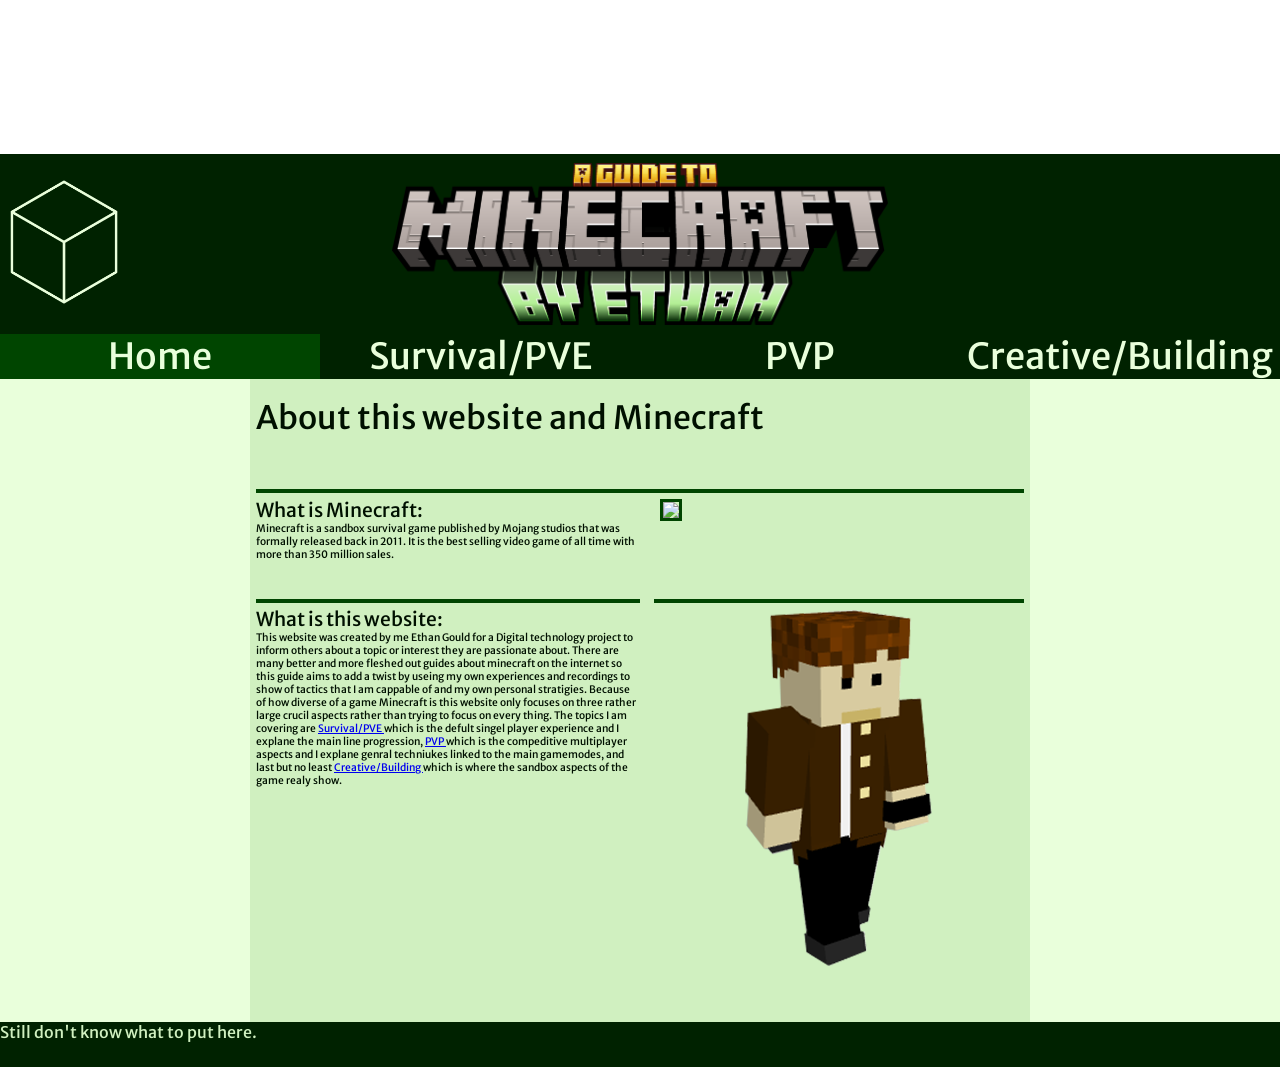
==== index.html @ a9ca81f1 "Apr 9, 2026, 11:41 PM" ====
<!DOCTYPE html>
<html lang=en>
<head>
    <meta charset="UTF-8">
    <link href="style.css" rel="stylesheet">
    <link rel="icon" type="png" href="logodark.png">
    <title>
        Home - A Minecraft guide
    </title>
    <!--Font from Google fonts and are open source under the SIL OPEN FONT LICENSE-->
    <link rel="preconnect" href="https://fonts.googleapis.com">
    <link rel="preconnect" href="https://fonts.gstatic.com" crossorigin>
    <link href="https://fonts.googleapis.com/css2?family=Merriweather+Sans:ital,wght@0,450;1,450&display=swap" rel="stylesheet">
</head>
<body>
    <video autoplay muted loop id="backgroundvideo">
        <source src="spiningbackground.mp4" type="video/mp4">
    </video>
    <header>
        <div class="headerlogo">
            <img src="logo.png" alt=" ">
        </div>
        <div class="headertext">
            <!--Immage made by me using www.blockbench.net with the www.ewanhowell.com/plugins/minecraft-title-generator plugin and is my own free use content as per www.minecraft.net/en-us/eula-->
            <img src="title.png" alt="A guid to Minecraft by Ethan">
        </div>
        <div class="headerspace">
        </div>
        <nav>
            <ul>
                <li>
                    <a class="currentpage">
                        Home
                    </a>
                </li>
                <li>
                    <a href="pagepve.html">
                        Survival/PVE
                    </a>
                </li>
                <li>
                    <a href="pagepvp.html">
                        PVP
                    </a>
                </li>
                <li>
                    <a href="pagecreative.html">
                        Creative/Building
                    </a>
                </li>
            </ul>
        </nav>
    </header>
    <main>
        <div class="mainhome">
            <div class="mainhomeheader">
                <h1>
                    About this website and Minecraft
                </h1>
            </div>
            <div class="mainhomeaboutminecraft">
                <h2>
                    What is Minecraft:
                </h2>
                <p>
                    Minecraft is a sandbox survival game published by Mojang studios that was formally released back in 2011. It is the best selling video game of all time with more than 350 million sales.
                </p>
            </div>
            <div class="mainhomeimmage1">
                <img src="https://upload.wikimedia.org/wikipedia/commons/5/53/Minecraft_Beta_1.8.1_Gameplay_Screenshot.png">
            </div>
            <div class="mainhomeaboutwebsite">
                <h2>
                    What is this website:
                </h2>
                <p>
                    This website was created by me Ethan Gould for a Digital technology project to inform others about a topic or interest they are passionate about. There are many better and more fleshed out guides about minecraft on the internet so this guide aims to add a twist by useing my own experiences and recordings to show of tactics that I am cappable of and my own personal stratigies. Because of how diverse of a game Minecraft is this website only focuses on three rather large crucil aspects rather than trying to focus on every thing. The topics I am covering are 
                    <a href="pagepve.html">
                        Survival/PVE
                    </a>
                    which is the defult singel player experience and I explane the main line progression,
                    <a href="pagepvp.html">
                        PVP
                    </a>
                    which is the compeditive multiplayer aspects and I explane genral techniukes linked to the main gamemodes, and last but no least
                    <a href="pagecreative.html">
                        Creative/Building
                    </a>
                    which is where the sandbox aspects of the game realy show.
                </p>
            </div> 
            <div class="mainhomeimmage2">
                <img src="me.png">
            </div>
        </div>
    </main>
    <footer>
        <p>
            Still don't know what to put here.
        </p>
    </footer>
</body>
</html>
---- style.css ----
body{
    margin:0%;
    padding: 0%;
    overflow-x: hidden;
    ::-webkit-scrollbar {
        display: none;
    }
}
header{
    margin: 0%;
    padding: 0%;
    position: sticky;
    top: 0;
    display: grid;
    grid-template-areas:
    'headerlogo headertitle headerspace'
    'headernav headernav headernav';
    background-color: #002200;
    .headerlogo{
        grid-area: headerlogo;
        width: 10vw;
        align-content: center;
        justify-content: left;
        img{
            max-width: 10vw;
            max-height: 20vh;
        }
    }
    .headertext{
        grid-area: headertitle;
        width: 80vw;
        height: 20vh;
        display: flex;
        justify-content: center;
        align-items: center;
        img{
            max-width: 80vw;
            max-height: 18vh;
            color: #d0f0c0;
            font-size: 6vh;
            font-family: "Merriweather Sans", sans-serif;
            font-optical-sizing: auto;
            font-weight: 450;
        }
    }
    .headerspace{
        grid-area: headerspace;
        width: 10vw;
    }
    nav{
        grid-area: headernav;
        margin:0%;
        padding: 0%;
        height: 5vh;
        ul{
            margin: 0%;
            padding: 0%;
            height: 5vh;
            list-style-type: none;
            display: flex;
            justify-content: space-evenly;
            background-color: #002200;
            a{
                margin: 0%;
                padding: 0%;
                text-align: center;
                display: block;
                text-decoration: none;
                color: #e9ffdb;
                width: 25vw;
                height: 5vh;
                font-size: 4vh;
                font-family: "Merriweather Sans", sans-serif;
                font-optical-sizing: auto;
                font-weight: 450;
                font-style: normal;
            }
            a:hover:not(.currentpage){
                background-color: #001000;
            }
            .currentpage{
                background-color: #004500;
            }
        }
    }
}
main{
    margin: 0%;
    padding: 0%;
    background-color: #e9ffdb;
    display: flex;
    justify-content: center;
    .mainhome{
        width: 60vw;
        padding: 0.5vw;
        min-height: 70vh;
        background-color: #d0f0c0;
        display: grid;
        grid-template-areas:
        'mainhomeheader mainhomeheader'
        'mainhomeaboutminecraft mainhomeimmage1'
        'mainhomeaboutwebsite mainhomeimmage2';
        .mainhomeheader{
            grid-area: mainhomeheader;
            border-bottom-style: solid;
            border-bottom-color: #004500;
            border-bottom-width: 0.5vh;
            h1{
                font-size: 2.5vw;
                margin: 0%;
                padding: 0%;
                margin-top: 1vw;
                margin-bottom: 1vw;
                color: #001000;
                font-family: "Merriweather Sans", sans-serif;
                font-optical-sizing: auto;
                font-weight: 450;
                font-style: normal;
            }
        }
        .mainhomeaboutminecraft{
            grid-area: mainhomeaboutminecraft;
            max-width: 30vw;
            border-bottom-style: solid;
            border-bottom-color: #004500;
            border-bottom-width: 0.5vh;
            h2{
                font-size: 1.5vw;
                margin: 0%;
                padding: 0%;
                margin-top: 0.5vh;
                color: #001000;
                font-family: "Merriweather Sans", sans-serif;
                font-optical-sizing: auto;
                font-weight: 450;
                font-style: normal;
            }
            p{
                font-size: 0.8vw;
                margin: 0%;
                padding: 0%;
                color: #001000;
                font-family: "Merriweather Sans", sans-serif;
                font-optical-sizing: auto;
                font-weight: 450;
                font-style: normal;
            }
        }
        .mainhomeimmage1{
            grid-area: mainhomeimmage1;
            border-bottom-style: solid;
            border-bottom-color: #004500;
            border-bottom-width: 0.5vh;
            img{
                border-style: solid;
                border-color: #004500;
                border-width: .25vw;
                max-width: 28.5vw;
                margin: 0.5vw;
                margin-bottom: 1vh;
            }
        }
        .mainhomeaboutwebsite{
            grid-area: mainhomeaboutwebsite;
            max-width: 30vw;
            h2{
                font-size: 1.5vw;
                margin: 0%;
                padding: 0%;
                margin-top: 0.5vh;
                color: #001000;
                font-family: "Merriweather Sans", sans-serif;
                font-optical-sizing: auto;
                font-weight: 450;
                font-style: normal;
            }
            p{
                font-size: 0.8vw;
                margin: 0%;
                padding: 0%;
                color: #001000;
                font-family: "Merriweather Sans", sans-serif;
                font-optical-sizing: auto;
                font-weight: 450;
                font-style: normal;
            }
        }
        .mainhomeimmage2{
            grid-area: mainhomeimmage2;
            img{
                max-width: 28vw;
                margin: 2%;
            }
        }
    }
    .mainpvp{
        width: 60vw;
        padding: 0.5vw;
        min-height: 70vh;
        background-color: #d0f0c0;
        display: grid;
        grid-row-end: inherit;
        grid-template-areas:
        'mainpvpheader mainpvpheader'
        'mainpvpabout mainpvpabout';
        .mainpvpheader{
            grid-area: mainpvpheader;
            border-bottom-style: solid;
            border-bottom-color: #004500;
            border-bottom-width: 0.5vh;
            text-align: center;
            h1{
                font-size: 2.5vw;
                margin: 0%;
                padding: 0%;
                margin-top: 1vw;
                margin-bottom: 1vw;
                color: #001000;
                font-family: "Merriweather Sans", sans-serif;
                font-optical-sizing: auto;
                font-weight: 450;
                font-style: normal;
            }
        }
        .mainpvpabout{
            grid-area: mainpvpabout;
            border-bottom-style: solid;
            border-bottom-color: #004500;
            border-bottom-width: 0.5vh;
            h2{
                font-size: 1.5vw;
                margin: 0%;
                padding: 0%;
                margin-top: 0.5vh;
                color: #001000;
                font-family: "Merriweather Sans", sans-serif;
                font-optical-sizing: auto;
                font-weight: 450;
                font-style: normal;
            }
            p{
                font-size: 0.8vw;
                margin: 0%;
                padding: 0%;
                color: #001000;
                font-family: "Merriweather Sans", sans-serif;
                font-optical-sizing: auto;
                font-weight: 450;
                font-style: normal;
            }
        }
    }
}
/*I made the border my self using minecraft resources as refrence. Im just saveing the code here.
border-image-source: url(border.png);
border-image-width: 1vw;
border-image-repeat: repeat;  
border-image-slice: 28;
border-image-outset: 1vw;*/
footer{
    margin: 0%;
    padding: 0%;
    height: 5vh;
    background-color: #002200;
    p{
        margin: 0%;
        padding: 0%;
        color: #d0f0c0;
        font-family: "Merriweather Sans", sans-serif;
        font-optical-sizing: auto;
        font-weight: 450;
        font-style: normal;
    }
}
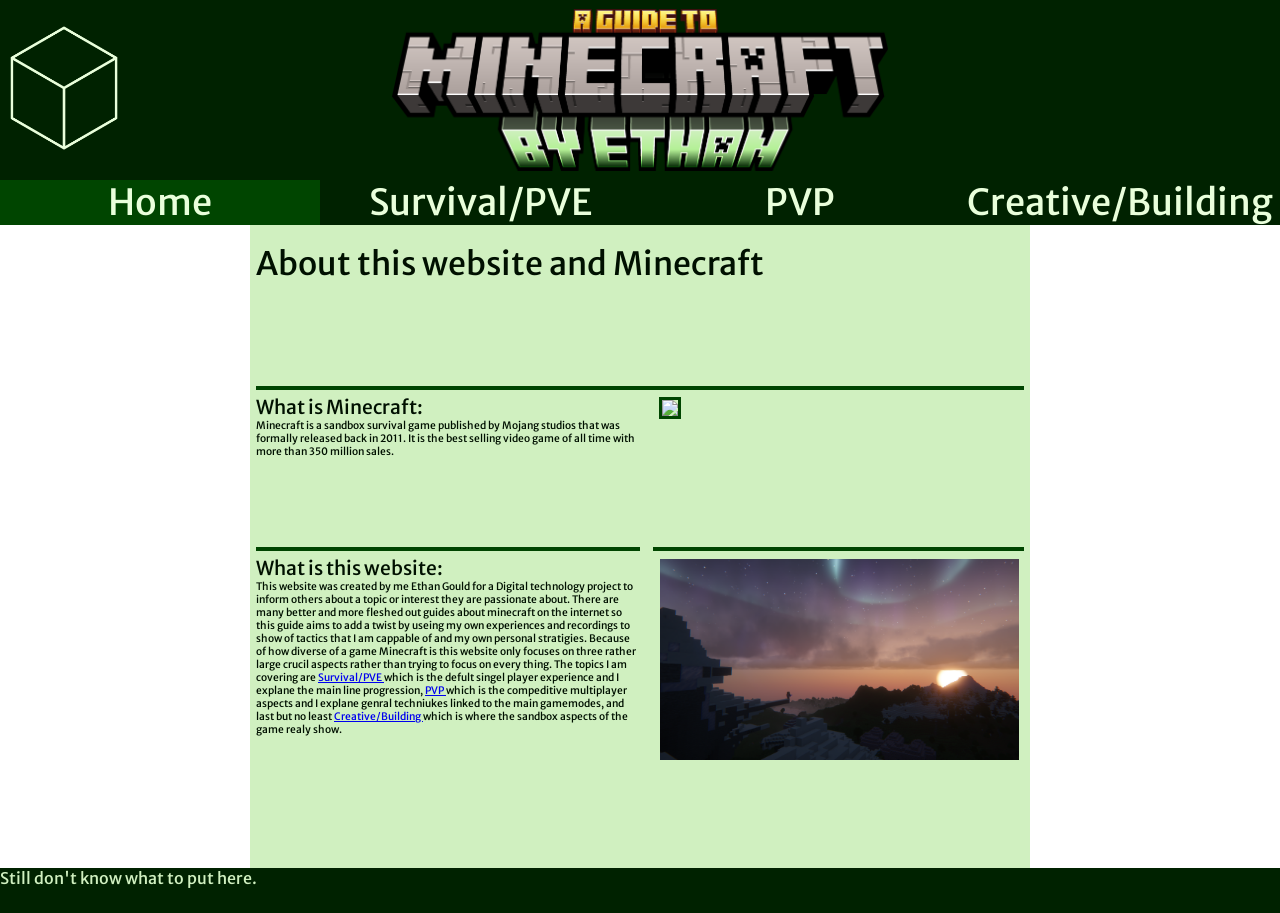
==== commit 9eb6532a: "Apr 12, 2026, 3:19 AM" ====
--- a/index.html
+++ b/index.html
@@ -90,7 +90,7 @@
                 </p>
             </div> 
             <div class="mainhomeimmage2">
-                <img src="me.png">
+                <img src="meonmountian.png">
             </div>
         </div>
     </main>
--- a/style.css
+++ b/style.css
@@ -6,7 +6,14 @@
         display: none;
     }
 }
+#backgroundvideo{
+    z-index: 1;
+    min-width: 100vw;
+    min-height: 100vh;
+    position: fixed;
+}
 header{
+    z-index: 3;
     margin: 0%;
     padding: 0%;
     position: sticky;
@@ -85,9 +92,10 @@
     }
 }
 main{
+    position: relative;
+    z-index: 2;
     margin: 0%;
     padding: 0%;
-    background-color: #e9ffdb;
     display: flex;
     justify-content: center;
     .mainhome{
@@ -258,9 +266,13 @@
 border-image-slice: 28;
 border-image-outset: 1vw;*/
 footer{
+    position: relative;
+    bottom: 0;
+    z-index: 2;
     margin: 0%;
     padding: 0%;
     height: 5vh;
+    width: 100vw;
     background-color: #002200;
     p{
         margin: 0%;
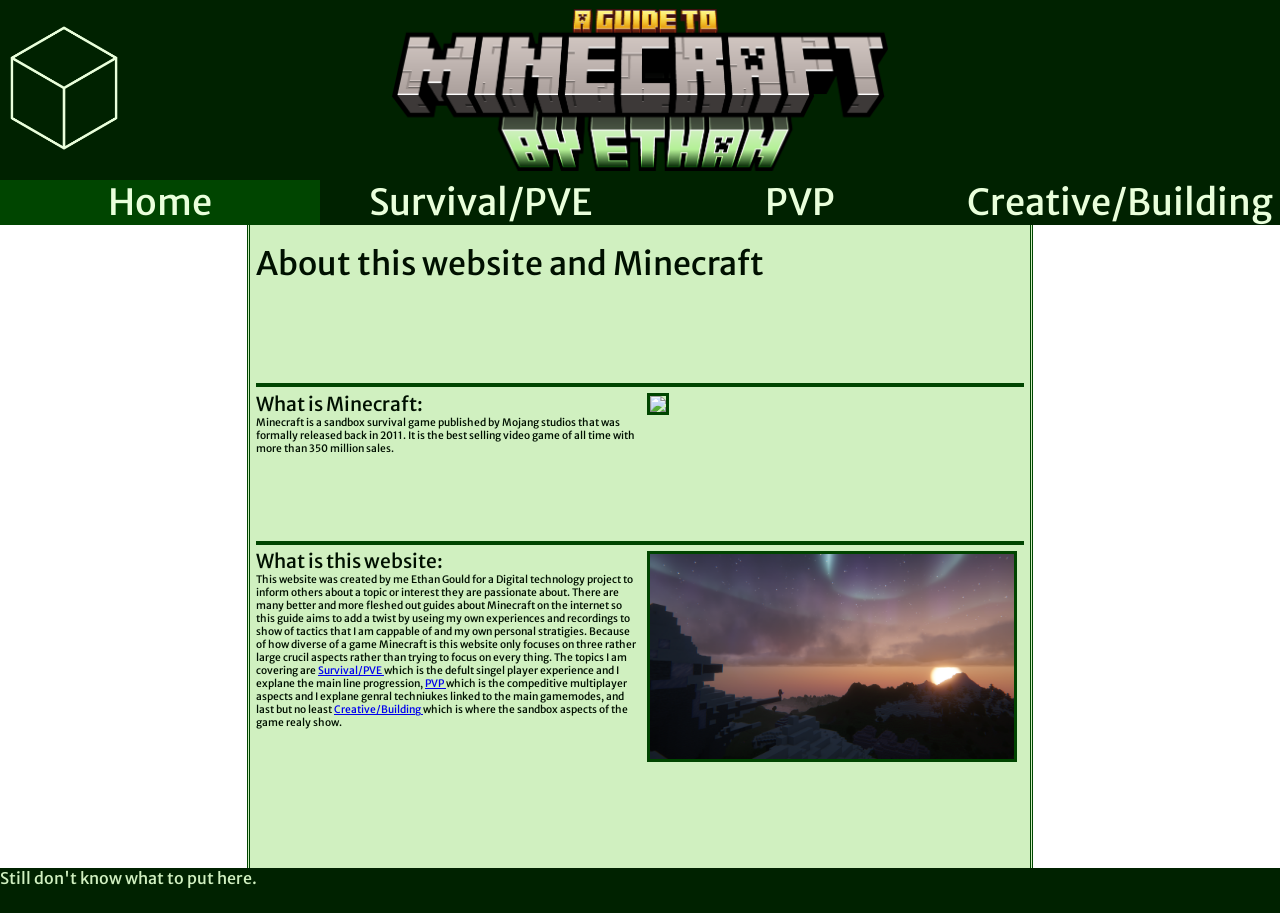
==== commit e8b2de15: "Finaly fixed You can't see the process of makeing the changes because it broke so I saved it and del" ====
--- a/index.html
+++ b/index.html
@@ -74,7 +74,7 @@
                     What is this website:
                 </h2>
                 <p>
-                    This website was created by me Ethan Gould for a Digital technology project to inform others about a topic or interest they are passionate about. There are many better and more fleshed out guides about minecraft on the internet so this guide aims to add a twist by useing my own experiences and recordings to show of tactics that I am cappable of and my own personal stratigies. Because of how diverse of a game Minecraft is this website only focuses on three rather large crucil aspects rather than trying to focus on every thing. The topics I am covering are 
+                    This website was created by me Ethan Gould for a Digital technology project to inform others about a topic or interest they are passionate about. There are many better and more fleshed out guides about Minecraft on the internet so this guide aims to add a twist by useing my own experiences and recordings to show of tactics that I am cappable of and my own personal stratigies. Because of how diverse of a game Minecraft is this website only focuses on three rather large crucil aspects rather than trying to focus on every thing. The topics I am covering are 
                     <a href="pagepve.html">
                         Survival/PVE
                     </a>
--- a/style.css
+++ b/style.css
@@ -8,8 +8,8 @@
 }
 #backgroundvideo{
     z-index: 1;
-    min-width: 100vw;
-    min-height: 100vh;
+    min-height: 80vh;
+    width: 100%;
     position: fixed;
 }
 header{
@@ -99,6 +99,12 @@
     display: flex;
     justify-content: center;
     .mainhome{
+        border-left-width: 0.25vw;
+        border-right-width: 0.25vw;
+        border-right-color: #004500;
+        border-left-color: #004500;
+        border-right-style: double;
+        border-left-style: double;
         width: 60vw;
         padding: 0.5vw;
         min-height: 70vh;
@@ -196,12 +202,22 @@
         .mainhomeimmage2{
             grid-area: mainhomeimmage2;
             img{
-                max-width: 28vw;
-                margin: 2%;
+                border-style: solid;
+                border-color: #004500;
+                border-width: .25vw;
+                max-width: 28.5vw;
+                margin: 0.5vw;
+                margin-bottom: 1vh;
             }
         }
     }
     .mainpvp{
+        border-left-width: 0.25vw;
+        border-right-width: 0.25vw;
+        border-right-color: #004500;
+        border-left-color: #004500;
+        border-right-style: double;
+        border-left-style: double;
         width: 60vw;
         padding: 0.5vw;
         min-height: 70vh;
@@ -210,7 +226,12 @@
         grid-row-end: inherit;
         grid-template-areas:
         'mainpvpheader mainpvpheader'
-        'mainpvpabout mainpvpabout';
+        'mainpvpabout mainpvpabout'
+        'mainpvpspaceingandtimeingvideo mainpvpspaceingandtimeing'
+        'mainpvpshieldsandshielddisablingvideo mainpvpshieldsandshielddisabling'
+        'mainpvpcooldowntrickingandattributeswappingvideo mainpvpcooldowntrickingandattributeswapping'
+        'mainpvppearlselytraingandwindchargesvideo mainpvppearlselytraingandwindcharges'
+        'mainpvpelsevideo mainpvpelse';
         .mainpvpheader{
             grid-area: mainpvpheader;
             border-bottom-style: solid;
@@ -250,13 +271,463 @@
                 font-size: 0.8vw;
                 margin: 0%;
                 padding: 0%;
-                color: #001000;
-                font-family: "Merriweather Sans", sans-serif;
-                font-optical-sizing: auto;
-                font-weight: 450;
-                font-style: normal;
-            }
-        }
+                margin-bottom: 1vh;
+                color: #001000;
+                font-family: "Merriweather Sans", sans-serif;
+                font-optical-sizing: auto;
+                font-weight: 450;
+                font-style: normal;
+            }
+        }
+        .mainpvpspaceingandtimeingvideo{
+            grid-area: mainpvpspaceingandtimeingvideo;
+            border-bottom-style: solid;
+            border-bottom-color: #004500;
+            border-bottom-width: 0.5vh;
+        }
+        .mainpvpspaceingandtimeing{
+            grid-area: mainpvpspaceingandtimeing;
+            border-bottom-style: solid;
+            border-bottom-color: #004500;
+            border-bottom-width: 0.5vh;
+            h2{
+                font-size: 1.5vw;
+                margin: 0%;
+                padding: 0%;
+                margin-top: 0.5vh;
+                color: #001000;
+                font-family: "Merriweather Sans", sans-serif;
+                font-optical-sizing: auto;
+                font-weight: 450;
+                font-style: normal;
+            }
+            p{
+                font-size: 0.8vw;
+                margin: 0%;
+                padding: 0%;
+                color: #001000;
+                font-family: "Merriweather Sans", sans-serif;
+                font-optical-sizing: auto;
+                font-weight: 450;
+                font-style: normal;
+            }
+        }
+        .mainpvpshieldsandshielddisablingvideo{
+            grid-area: mainpvpshieldsandshielddisablingvideo;
+            border-bottom-style: solid;
+            border-bottom-color: #004500;
+            border-bottom-width: 0.5vh;
+        }
+        .mainpvpshieldsandshielddisabling{
+            grid-area: mainpvpshieldsandshielddisabling;
+            border-bottom-style: solid;
+            border-bottom-color: #004500;
+            border-bottom-width: 0.5vh;
+            h2{
+                font-size: 1.5vw;
+                margin: 0%;
+                padding: 0%;
+                margin-top: 0.5vh;
+                color: #001000;
+                font-family: "Merriweather Sans", sans-serif;
+                font-optical-sizing: auto;
+                font-weight: 450;
+                font-style: normal;
+            }
+            p{
+                font-size: 0.8vw;
+                margin: 0%;
+                padding: 0%;
+                color: #001000;
+                font-family: "Merriweather Sans", sans-serif;
+                font-optical-sizing: auto;
+                font-weight: 450;
+                font-style: normal;
+            }
+        }
+        .mainpvpcooldowntrickingandattributeswappingvideo{
+            grid-area: mainpvpcooldowntrickingandattributeswappingvideo;
+            border-bottom-style: solid;
+            border-bottom-color: #004500;
+            border-bottom-width: 0.5vh;
+        }
+        .mainpvpcooldowntrickingandattributeswapping{
+            grid-area: mainpvpcooldowntrickingandattributeswapping;
+            border-bottom-style: solid;
+            border-bottom-color: #004500;
+            border-bottom-width: 0.5vh;
+            h2{
+                font-size: 1.5vw;
+                margin: 0%;
+                padding: 0%;
+                margin-top: 0.5vh;
+                color: #001000;
+                font-family: "Merriweather Sans", sans-serif;
+                font-optical-sizing: auto;
+                font-weight: 450;
+                font-style: normal;
+            }
+            p{
+                font-size: 0.8vw;
+                margin: 0%;
+                padding: 0%;
+                color: #001000;
+                font-family: "Merriweather Sans", sans-serif;
+                font-optical-sizing: auto;
+                font-weight: 450;
+                font-style: normal;
+            }
+        }
+        .mainpvppearlselytraingandwindchargesvideo{
+            grid-area: mainpvppearlselytraingandwindchargesvideo;
+            border-bottom-style: solid;
+            border-bottom-color: #004500;
+            border-bottom-width: 0.5vh;
+        }
+        .mainpvppearlselytraingandwindcharges{
+            grid-area: mainpvppearlselytraingandwindcharges;
+            border-bottom-style: solid;
+            border-bottom-color: #004500;
+            border-bottom-width: 0.5vh;
+            h2{
+                font-size: 1.5vw;
+                margin: 0%;
+                padding: 0%;
+                margin-top: 0.5vh;
+                color: #001000;
+                font-family: "Merriweather Sans", sans-serif;
+                font-optical-sizing: auto;
+                font-weight: 450;
+                font-style: normal;
+            }
+            p{
+                font-size: 0.8vw;
+                margin: 0%;
+                padding: 0%;
+                color: #001000;
+                font-family: "Merriweather Sans", sans-serif;
+                font-optical-sizing: auto;
+                font-weight: 450;
+                font-style: normal;
+            }
+        }
+        .mainpvpelsevideo{
+            grid-area: mainpvpelsevideo;
+        }
+        .mainpvpelse{
+            grid-area: mainpvpelse;
+            h2{
+                font-size: 1.5vw;
+                margin: 0%;
+                padding: 0%;
+                margin-top: 0.5vh;
+                color: #001000;
+                font-family: "Merriweather Sans", sans-serif;
+                font-optical-sizing: auto;
+                font-weight: 450;
+                font-style: normal;
+            }
+            p{
+                font-size: 0.8vw;
+                margin: 0%;
+                padding: 0%;
+                color: #001000;
+                font-family: "Merriweather Sans", sans-serif;
+                font-optical-sizing: auto;
+                font-weight: 450;
+                font-style: normal;
+            }
+        }
+    }
+    .maincreative{
+        border-left-width: 0.25vw;
+        border-right-width: 0.25vw;
+        border-right-color: #004500;
+        border-left-color: #004500;
+        border-right-style: double;
+        border-left-style: double;
+        width: 60vw;
+        padding: 0.5vw;
+        min-height: 70vh;
+        background-color: #d0f0c0;
+        display: grid;
+        grid-row-end: inherit;
+        grid-template-areas:
+        'maincreativeheader maincreativeheader'
+        'maincreativeabout maincreativeabout'
+        'maincreativetitle maincreativetitle'
+        'maincreativestep1discription maincreativestep1'
+        'maincreativestep2discription maincreativestep2'
+        'maincreativestep3discription maincreativestep3'
+        'maincreativestep4discription maincreativestep4'
+        'maincreativestep5discription maincreativestep5'
+        'maincreativesomephotos maincreativesomephotos';
+        div{
+            h1{
+                font-size: 2.5vw;
+                margin: 0%;
+                padding: 0%;
+                margin-top: 1vw;
+                margin-bottom: 1vw;
+                color: #001000;
+                font-family: "Merriweather Sans", sans-serif;
+                font-optical-sizing: auto;
+                font-weight: 450;
+                font-style: normal;
+            }
+            h2{
+                font-size: 1.5vw;
+                margin: 0%;
+                padding: 0%;
+                margin-top: 0.5vh;
+                color: #001000;
+                font-family: "Merriweather Sans", sans-serif;
+                font-optical-sizing: auto;
+                font-weight: 450;
+                font-style: normal;
+            }
+            h3{
+                font-size: 1.2vw;
+                margin: 0%;
+                padding: 0%;
+                margin-top: 0.5vh;
+                color: #001000;
+                font-family: "Merriweather Sans", sans-serif;
+                font-optical-sizing: auto;
+                font-weight: 450;
+                font-style: normal;
+            }
+            p{
+                font-size: 0.8vw;
+                margin: 0%;
+                padding: 0%;
+                color: #001000;
+                font-family: "Merriweather Sans", sans-serif;
+                font-optical-sizing: auto;
+                font-weight: 450;
+                font-style: normal;
+            }
+            img{
+                max-width: 25vw;
+                border-style: solid;
+                border-color: #004500;
+                border-width: .25vw;
+                margin: 0.5vw;
+            }
+        }
+        .maincreativeheader{
+            grid-area: maincreativeheader;
+            border-bottom-style: solid;
+            border-bottom-color: #004500;
+            border-bottom-width: 0.5vh;
+            text-align: center;
+        }
+        .maincreativeabout{
+            grid-area: maincreativeabout;
+            border-bottom-style: solid;
+            border-bottom-color: #004500;
+            border-bottom-width: 0.5vh;
+        }
+        .maincreativetitle{
+            grid-area: maincreativetitle;
+            border-bottom-style: solid;
+            border-bottom-color: #004500;
+            border-bottom-width: 0.5vh;
+            text-align: center;
+        }
+        .maincreativestep1discription{
+            grid-area: maincreativestep1discription;
+            border-bottom-style: solid;
+            border-bottom-color: #004500;
+            border-bottom-width: 0.5vh;
+        }
+        .maincreativestep1{
+            grid-area: maincreativestep1;
+            border-bottom-style: solid;
+            border-bottom-color: #004500;
+            border-bottom-width: 0.5vh;
+        }
+        .maincreativestep2discription{
+            grid-area: maincreativestep2discription;
+            border-bottom-style: solid;
+            border-bottom-color: #004500;
+            border-bottom-width: 0.5vh;
+        }
+        .maincreativestep2{
+            grid-area: maincreativestep2;
+            border-bottom-style: solid;
+            border-bottom-color: #004500;
+            border-bottom-width: 0.5vh;
+        }
+        .maincreativestep3discription{
+            grid-area: maincreativestep3discription;
+            border-bottom-style: solid;
+            border-bottom-color: #004500;
+            border-bottom-width: 0.5vh;
+        }
+        .maincreativestep3{
+            grid-area: maincreativestep3;
+            border-bottom-style: solid;
+            border-bottom-color: #004500;
+            border-bottom-width: 0.5vh;
+        }
+        .maincreativestep4discription{
+            grid-area: maincreativestep4discription;
+            border-bottom-style: solid;
+            border-bottom-color: #004500;
+            border-bottom-width: 0.5vh;
+        }
+        .maincreativestep4{
+            grid-area: maincreativestep4;
+            border-bottom-style: solid;
+            border-bottom-color: #004500;
+            border-bottom-width: 0.5vh;
+        }
+        .maincreativestep5discription{
+            grid-area: maincreativestep5discription;
+            border-bottom-style: solid;
+            border-bottom-color: #004500;
+            border-bottom-width: 0.5vh;
+        }
+        .maincreativestep5{
+            grid-area: maincreativestep5;
+            border-bottom-style: solid;
+            border-bottom-color: #004500;
+            border-bottom-width: 0.5vh;
+        }
+        .maincreativesomephotos{
+            grid-area: maincreativesomephotos;
+            .photos{
+                max-width: 48vw;
+                border-style: solid;
+                border-color: #004500;
+                border-width: .25vw;
+                margin: 0.5vw;
+                background-color: #004500;
+                display: grid;
+                align-content: space-evenly;
+                justify-content: center;
+                div{
+                    margin:0%;
+                    padding: 0%;
+                    img{
+                        margin: 0%;
+                        border: 0%;
+                        padding: 0%;
+                        width: 15vw;
+                    }
+                }
+            }
+        }
+    }
+    .mainpve{
+        border-left-width: 0.25vw;
+        border-right-width: 0.25vw;
+        border-right-color: #004500;
+        border-left-color: #004500;
+        border-right-style: double;
+        border-left-style: double;
+        width: 60vw;
+        padding: 0.5vw;
+        min-height: 70vh;
+        background-color: #d0f0c0;
+        display: grid;
+        grid-row-end: inherit;
+        grid-template-areas:
+        'mainpveheader mainpveheader'
+        'mainpveabout mainpveabout'
+        'mainpveday1 mainpveday1photos';
+        div{
+            h1{
+                font-size: 2.5vw;
+                margin: 0%;
+                padding: 0%;
+                margin-top: 1vw;
+                margin-bottom: 1vw;
+                color: #001000;
+                font-family: "Merriweather Sans", sans-serif;
+                font-optical-sizing: auto;
+                font-weight: 450;
+                font-style: normal;
+            }
+            h2{
+                font-size: 1.5vw;
+                margin: 0%;
+                padding: 0%;
+                margin-top: 0.5vh;
+                color: #001000;
+                font-family: "Merriweather Sans", sans-serif;
+                font-optical-sizing: auto;
+                font-weight: 450;
+                font-style: normal;
+            }
+            h3{
+                font-size: 1.2vw;
+                margin: 0%;
+                padding: 0%;
+                margin-top: 0.5vh;
+                color: #001000;
+                font-family: "Merriweather Sans", sans-serif;
+                font-optical-sizing: auto;
+                font-weight: 450;
+                font-style: normal;
+            }
+            p{
+                font-size: 0.8vw;
+                margin: 0%;
+                padding: 0%;
+                color: #001000;
+                font-family: "Merriweather Sans", sans-serif;
+                font-optical-sizing: auto;
+                font-weight: 450;
+                font-style: normal;
+            }
+            img{
+                max-width: 25vw;
+                border-style: solid;
+                border-color: #004500;
+                border-width: .25vw;
+                margin: 0.5vw;
+            }
+        }
+        .mainpveheader{
+            grid-area: mainpveheader;
+            border-bottom-style: solid;
+            border-bottom-color: #004500;
+            border-bottom-width: 0.5vh;
+            text-align: center;
+        }
+        .mainpveabout{
+            grid-area: mainpveabout;
+            border-bottom-style: solid;
+            border-bottom-color: #004500;
+            border-bottom-width: 0.5vh;
+        }
+        .mainpveday1{
+            grid-area: mainpveabout;
+            border-bottom-style: solid;
+            border-bottom-color: #004500;
+            border-bottom-width: 0.5vh;
+        }
+        .mainpveday1photos{
+            grid-area: mainpveabout;
+            border-bottom-style: solid;
+            border-bottom-color: #004500;
+            border-bottom-width: 0.5vh;
+        }
+        .mainpveday2photos{
+            grid-area: mainpveabout;
+            border-bottom-style: solid;
+            border-bottom-color: #004500;
+            border-bottom-width: 0.5vh;
+        }
+        .mainpveday2{
+            grid-area: mainpveabout;
+            border-bottom-style: solid;
+            border-bottom-color: #004500;
+            border-bottom-width: 0.5vh;
+        }
+
     }
 }
 /*I made the border my self using minecraft resources as refrence. Im just saveing the code here.
@@ -283,4 +754,83 @@
         font-weight: 450;
         font-style: normal;
     }
+}
+.videothing{
+    position: static;
+    border-style: solid;
+    border-color: #004500;
+    border-width: .25vw;
+    max-width: 29vw;
+    margin: 0.5vw;
+    .videothingest{
+        position:relative;
+        video{
+            position: relative;
+            display: block;
+            max-width: 100%;
+            height: calc(100%-2vw);
+        }
+        .videobuttons{
+            width: 100%;
+            z-index: 3;
+            position: absolute;
+            bottom: 0;
+            button{
+                padding: 0%;
+                margin: 0%;
+                position: relative;
+                background: none;
+                border: none;
+                img{
+                    width: 2vw;
+                }
+            }
+            .fullscreanbutton{
+                    position: absolute;
+                    padding: 0%;
+                    margin: 0%;
+                    background: none;
+                    border: none;
+                    right: 0;
+                }
+        }
+        .volume{
+            position: absolute;
+            bottom: 2.1vw;
+            left: 3vw;
+            z-index: 3;
+            background-color: #00100055;
+            width: 2vw;
+            input{
+                writing-mode: vertical-rl;
+                appearance: slider-vertical;
+                direction: rtl;
+            }
+        }
+    }
+    .timebar{
+        bottom: 0;
+        z-index: 3;
+        -webkit-appearance: none;
+        appearance: none;
+        width: 100%;
+        overflow: hidden;
+        margin: 0%;
+    }
+    .timebar::-webkit-slider-runnable-track{
+        -webkit-appearance: none;
+        appearance: none;
+        height: 2vw;
+        width: 100%;
+        background-color: #d0f0c0;
+}
+    .timebar::-webkit-slider-thumb{
+        -webkit-appearance: none;
+        appearance: none;
+        height: 2vw;
+        width: 2vw;
+        background-color: #004500;
+        border: 1vw solid #004500;
+        box-shadow: -101.9vw 0px 0px 100vw #004500;
+    }
 }
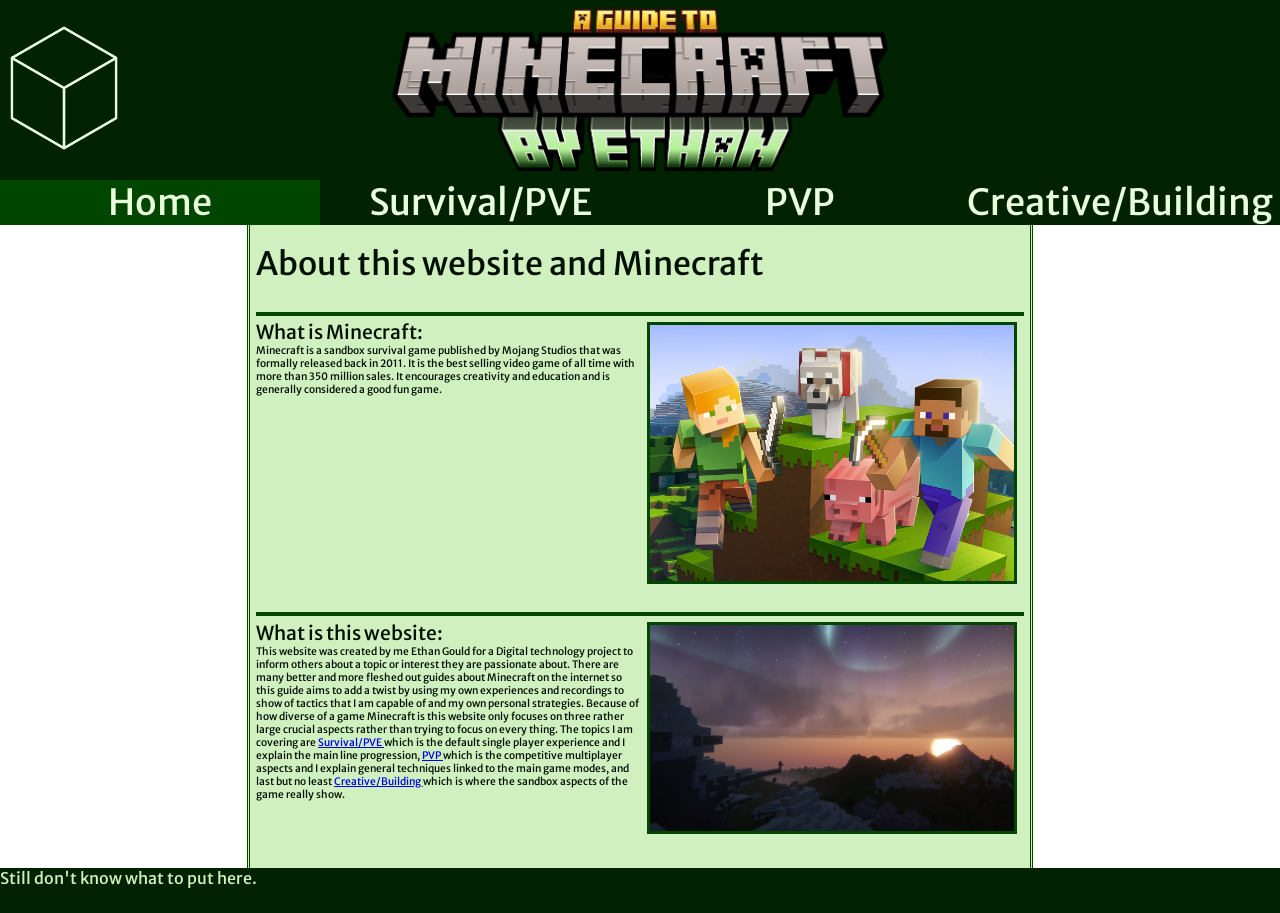
==== commit 394bf07c: "lovetocomitandpush" ====
--- a/index.html
+++ b/index.html
@@ -63,34 +63,36 @@
                     What is Minecraft:
                 </h2>
                 <p>
-                    Minecraft is a sandbox survival game published by Mojang studios that was formally released back in 2011. It is the best selling video game of all time with more than 350 million sales.
+                    Minecraft is a sandbox survival game published by Mojang Studios that was formally released back in 2011. It is the best selling video game of all time with more than 350 million sales. It encourages creativity and education and is generally considered a good fun game.
                 </p>
             </div>
             <div class="mainhomeimmage1">
-                <img src="https://upload.wikimedia.org/wikipedia/commons/5/53/Minecraft_Beta_1.8.1_Gameplay_Screenshot.png">
+                <img src="minecraft.png">
+                <!-- the immage is a in game texture and therefore free use under www.minecraft.net/en-us/eula-->
             </div>
             <div class="mainhomeaboutwebsite">
                 <h2>
                     What is this website:
                 </h2>
                 <p>
-                    This website was created by me Ethan Gould for a Digital technology project to inform others about a topic or interest they are passionate about. There are many better and more fleshed out guides about Minecraft on the internet so this guide aims to add a twist by useing my own experiences and recordings to show of tactics that I am cappable of and my own personal stratigies. Because of how diverse of a game Minecraft is this website only focuses on three rather large crucil aspects rather than trying to focus on every thing. The topics I am covering are 
+                    This website was created by me Ethan Gould for a Digital technology project to inform others about a topic or interest they are passionate about. There are many better and more fleshed out guides about Minecraft on the internet so this guide aims to add a twist by using my own experiences and recordings to show of tactics that I am capable of and my own personal strategies. Because of how diverse of a game Minecraft is this website only focuses on three rather large crucial aspects rather than trying to focus on every thing. The topics I am covering are
                     <a href="pagepve.html">
                         Survival/PVE
                     </a>
-                    which is the defult singel player experience and I explane the main line progression,
+                    which is the default single player experience and I explain the main line progression,
                     <a href="pagepvp.html">
                         PVP
                     </a>
-                    which is the compeditive multiplayer aspects and I explane genral techniukes linked to the main gamemodes, and last but no least
+                    which is the competitive multiplayer aspects and I explain general techniques linked to the main game modes, and last but no least
                     <a href="pagecreative.html">
                         Creative/Building
                     </a>
-                    which is where the sandbox aspects of the game realy show.
+                    which is where the sandbox aspects of the game really show.
                 </p>
             </div> 
             <div class="mainhomeimmage2">
                 <img src="meonmountian.png">
+                <!-- I took this screen shot my self.-->
             </div>
         </div>
     </main>
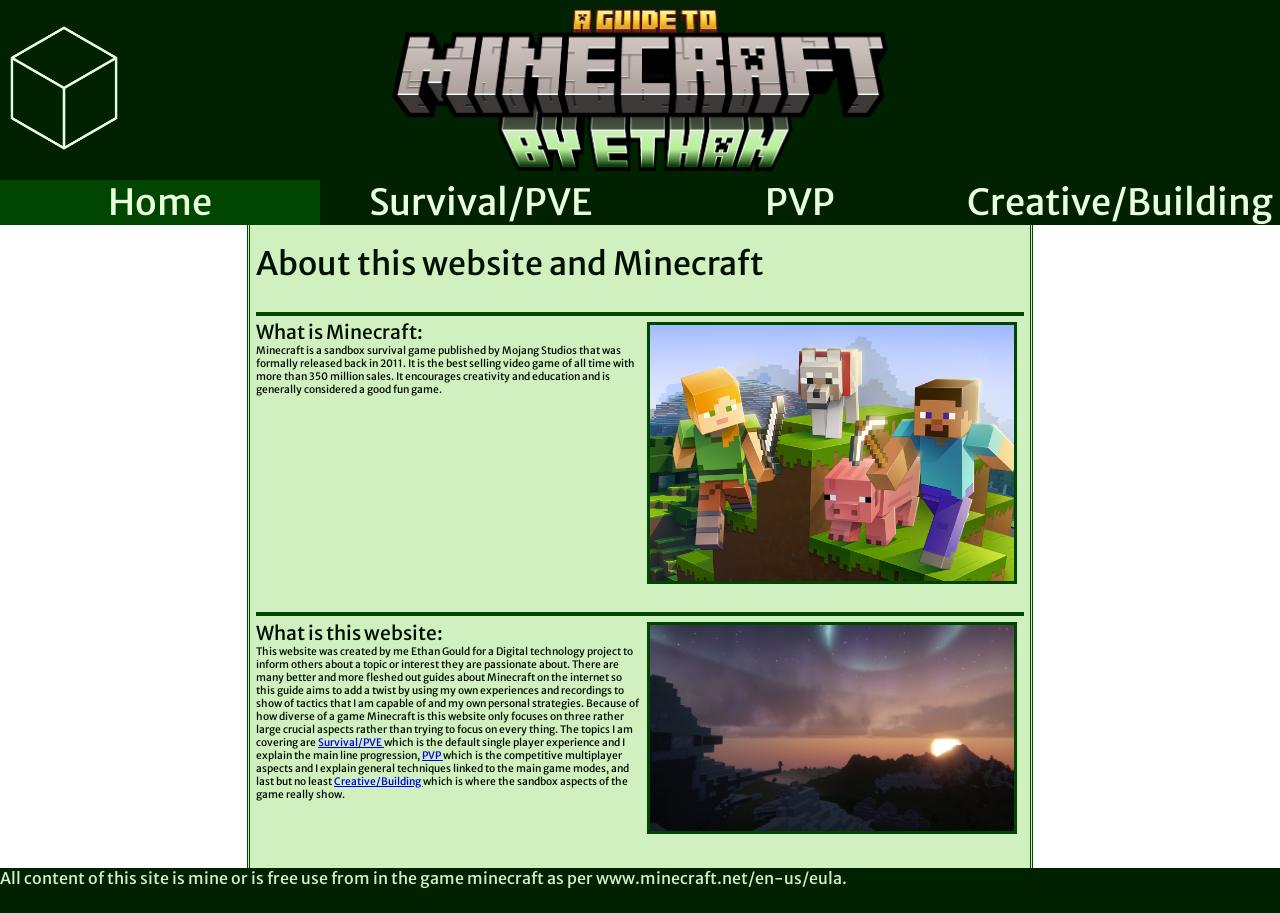
==== commit 3054f104: "onemore" ====
--- a/index.html
+++ b/index.html
@@ -3,7 +3,7 @@
 <head>
     <meta charset="UTF-8">
     <link href="style.css" rel="stylesheet">
-    <link rel="icon" type="png" href="logodark.png">
+    <link rel="icon" type="png/icon" href="logodark.png">
     <title>
         Home - A Minecraft guide
     </title>
@@ -67,7 +67,7 @@
                 </p>
             </div>
             <div class="mainhomeimmage1">
-                <img src="minecraft.png">
+                <img src="minecraft.png" alt="A picture of Minecraft.">
                 <!-- the immage is a in game texture and therefore free use under www.minecraft.net/en-us/eula-->
             </div>
             <div class="mainhomeaboutwebsite">
@@ -91,14 +91,15 @@
                 </p>
             </div> 
             <div class="mainhomeimmage2">
-                <img src="meonmountian.png">
+                <img src="meonmountian.png" alt="My Minecraft character standing on a mountain with lots of aura.">
+                <!--The alt tag bro.-->
                 <!-- I took this screen shot my self.-->
             </div>
         </div>
     </main>
     <footer>
         <p>
-            Still don't know what to put here.
+            All content of this site is mine or is free use from in the game minecraft as per www.minecraft.net/en-us/eula.
         </p>
     </footer>
 </body>
--- a/style.css
+++ b/style.css
@@ -5,6 +5,12 @@
     ::-webkit-scrollbar {
         display: none;
     }
+}
+#backgroundimmage{
+    z-index: 1;
+    min-height: 80vh;
+    width: 100%;
+    position: fixed;
 }
 #backgroundvideo{
     z-index: 1;
@@ -636,7 +642,10 @@
         grid-template-areas:
         'mainpveheader mainpveheader'
         'mainpveabout mainpveabout'
-        'mainpveday1 mainpveday1photos';
+        'mainpveday1 mainpveday1photos'
+        'mainpveday2photos mainpveday2'
+        'mainpveday3 mainpveday3photos'
+        'mainpveelse mainpveelse';
         div{
             h1{
                 font-size: 2.5vw;
@@ -682,12 +691,46 @@
                 font-weight: 450;
                 font-style: normal;
             }
-            img{
-                max-width: 25vw;
+            .photos{
+                width: 23.5vw;
                 border-style: solid;
                 border-color: #004500;
                 border-width: .25vw;
                 margin: 0.5vw;
+                background-color: #004500;
+                display: grid;
+                align-content: space-evenly;
+                justify-content: center;
+                .gridlenth3{
+                    margin:0%;
+                    padding: 0%;
+                    img{
+                        margin: 0%;
+                        border: 0%;
+                        padding: 0%;
+                        max-width: 7vw;
+                    }
+                }
+                .gridlenth4{
+                    margin:0%;
+                    padding: 0%;
+                    img{
+                        margin: 0%;
+                        border: 0%;
+                        padding: 0%;
+                        max-width: 5.5vw;
+                    }
+                }
+                div{
+                    margin:0%;
+                    padding: 0%;
+                    img{
+                        margin: 0%;
+                        border: 0%;
+                        padding: 0%;
+                        width: 7vw;
+                    }
+                }
             }
         }
         .mainpveheader{
@@ -704,30 +747,46 @@
             border-bottom-width: 0.5vh;
         }
         .mainpveday1{
-            grid-area: mainpveabout;
+            grid-area: mainpveday1;
             border-bottom-style: solid;
             border-bottom-color: #004500;
             border-bottom-width: 0.5vh;
         }
         .mainpveday1photos{
-            grid-area: mainpveabout;
-            border-bottom-style: solid;
-            border-bottom-color: #004500;
-            border-bottom-width: 0.5vh;
+            grid-area: mainpveday1photos;
+            border-bottom-style: solid;
+            border-bottom-color: #004500;
+            border-bottom-width: 0.5vh;
+            
         }
         .mainpveday2photos{
-            grid-area: mainpveabout;
-            border-bottom-style: solid;
-            border-bottom-color: #004500;
-            border-bottom-width: 0.5vh;
+            grid-area: mainpveday2photos;
+            border-bottom-style: solid;
+            border-bottom-color: #004500;
+            border-bottom-width: 0.5vh;
+            
         }
         .mainpveday2{
-            grid-area: mainpveabout;
-            border-bottom-style: solid;
-            border-bottom-color: #004500;
-            border-bottom-width: 0.5vh;
-        }
-
+            grid-area: mainpveday2;
+            border-bottom-style: solid;
+            border-bottom-color: #004500;
+            border-bottom-width: 0.5vh;
+        }
+        .mainpveday3{
+            grid-area: mainpveday3;
+            border-bottom-style: solid;
+            border-bottom-color: #004500;
+            border-bottom-width: 0.5vh;
+        }
+        .mainpveday3photos{
+            grid-area: mainpveday3photos;
+            border-bottom-style: solid;
+            border-bottom-color: #004500;
+            border-bottom-width: 0.5vh;
+        }
+        .mainpveelse{
+            grid-area: mainpveelse;
+        }
     }
 }
 /*I made the border my self using minecraft resources as refrence. Im just saveing the code here.
@@ -823,7 +882,7 @@
         height: 2vw;
         width: 100%;
         background-color: #d0f0c0;
-}
+    }
     .timebar::-webkit-slider-thumb{
         -webkit-appearance: none;
         appearance: none;
